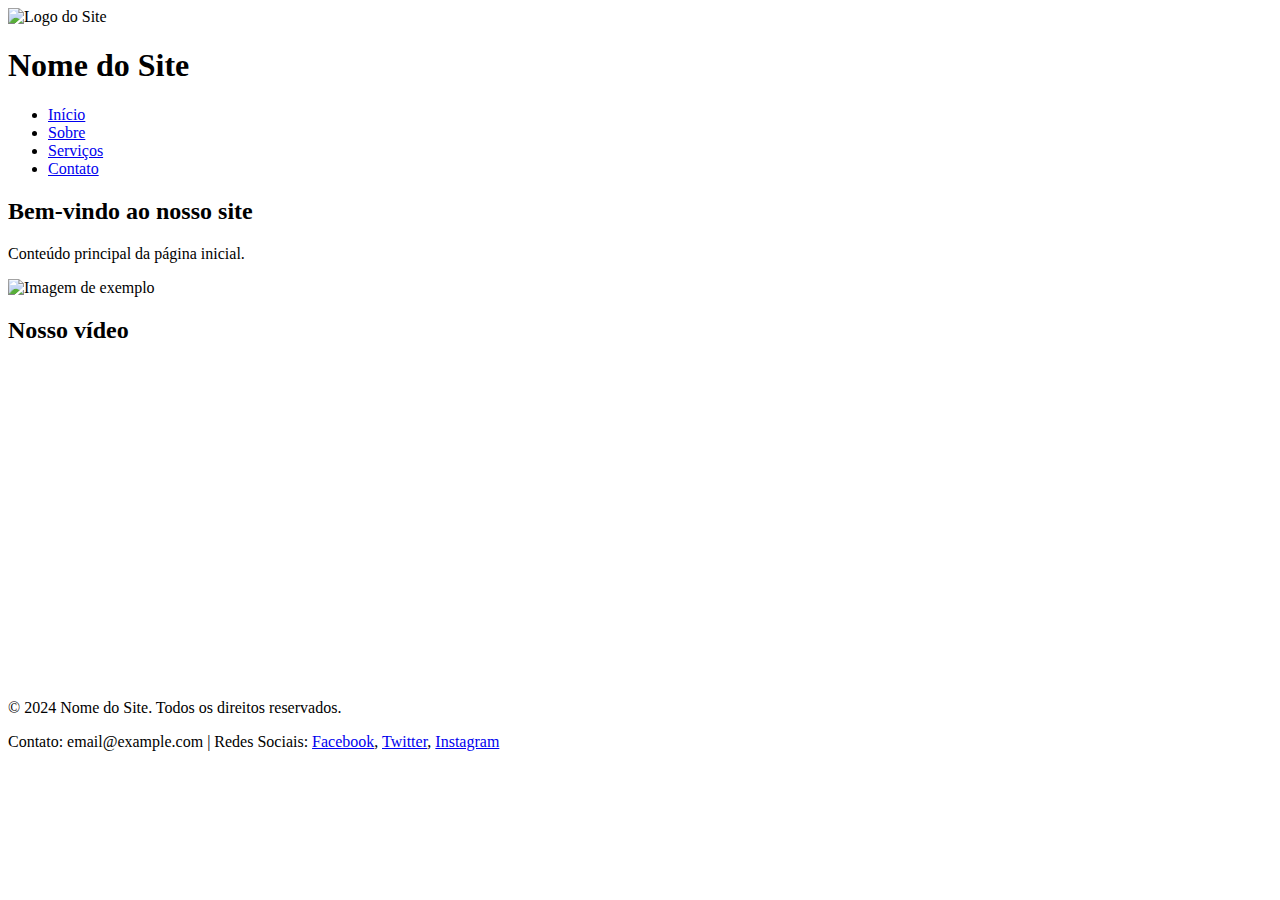
==== index.html @ 27aaef5a "Create index.html" ====
<!DOCTYPE html>
<html lang="pt-BR">
<head>
    <meta charset="UTF-8">
    <meta name="viewport" content="width=device-width, initial-scale=1.0">
    <title>Página Inicial</title>
    <link rel="stylesheet" href="css/style.css">
</head>
<body>
    <header>
        <img src="images/logo.png" alt="Logo do Site">
        <h1>Nome do Site</h1>
        <nav>
            <ul>
                <li><a href="index.html">Início</a></li>
                <li><a href="about.html">Sobre</a></li>
                <li><a href="services.html">Serviços</a></li>
                <li><a href="contact.html">Contato</a></li>
            </ul>
        </nav>
    </header>

    <main>
        <section>
            <h2>Bem-vindo ao nosso site</h2>
            <p>Conteúdo principal da página inicial.</p>
            <img src="images/imagem1.jpg" alt="Imagem de exemplo">
        </section>
        <section>
            <h2>Nosso vídeo</h2>
            <iframe width="560" height="315" src="https://www.youtube.com/embed/ID_DO_VIDEO" frameborder="0" allow="accelerometer; autoplay; clipboard-write; encrypted-media; gyroscope; picture-in-picture" allowfullscreen></iframe>
        </section>
    </main>

    <footer>
        <p>&copy; 2024 Nome do Site. Todos os direitos reservados.</p>
        <p>Contato: email@example.com | Redes Sociais: <a href="#">Facebook</a>, <a href="#">Twitter</a>, <a href="#">Instagram</a></p>
    </footer>
</body>
</html>
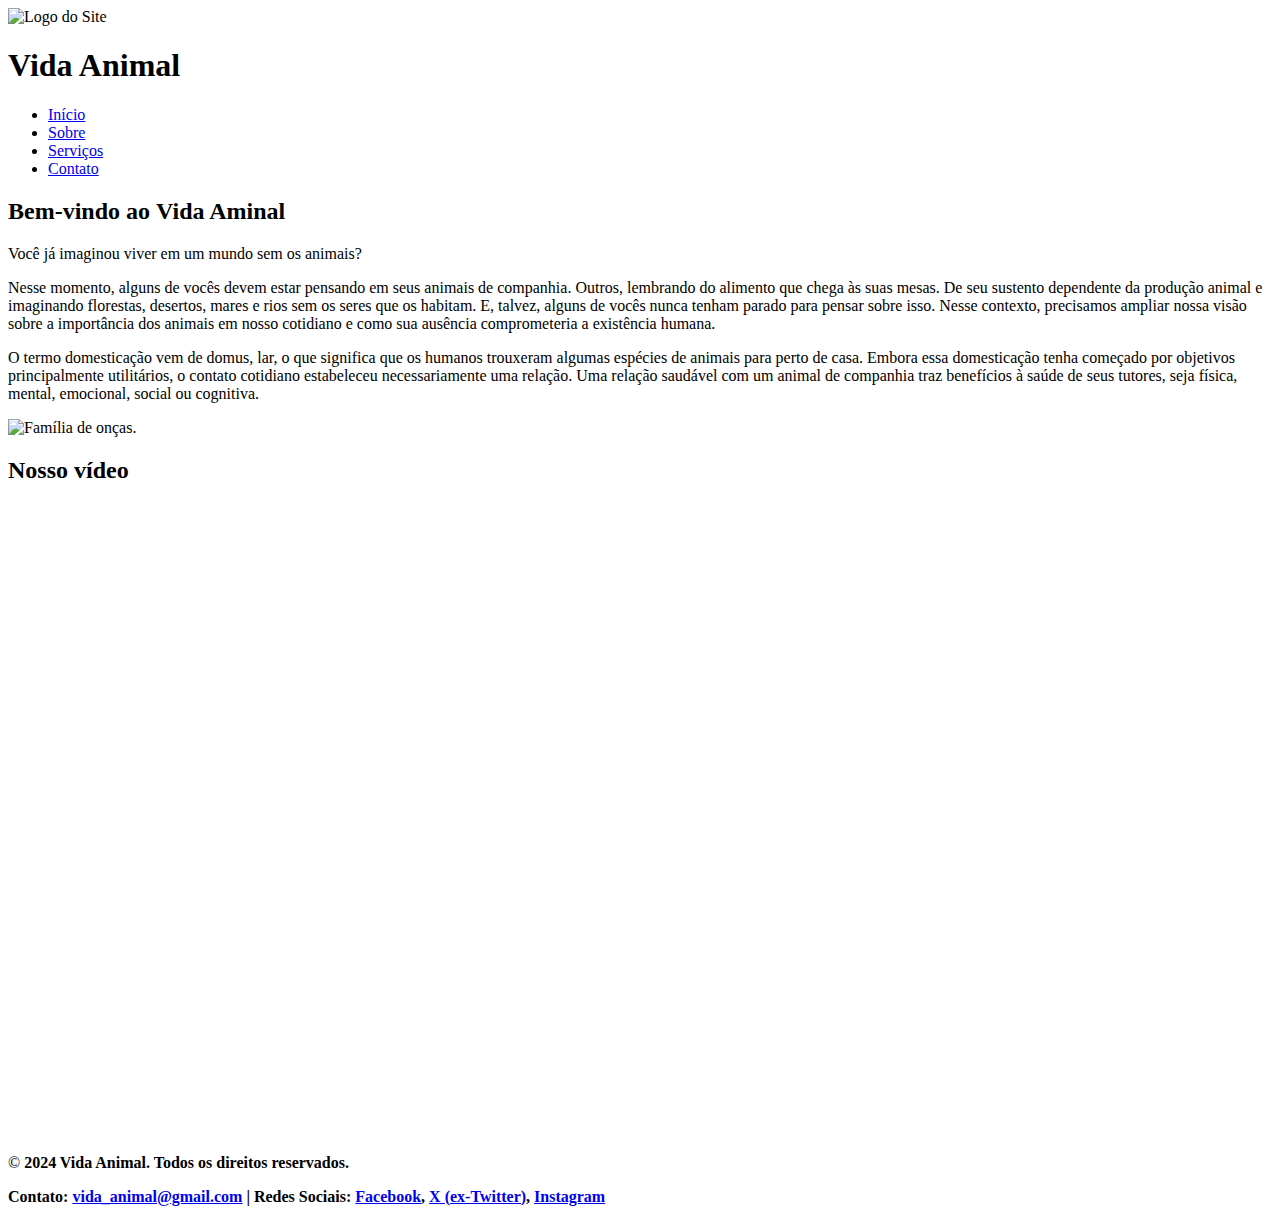
==== commit 8b0053d5: "Update index.html" ====
--- a/index.html
+++ b/index.html
@@ -3,38 +3,43 @@
 <head>
     <meta charset="UTF-8">
     <meta name="viewport" content="width=device-width, initial-scale=1.0">
-    <title>Página Inicial</title>
+    <title>Home - Vida Animal</title>
     <link rel="stylesheet" href="css/style.css">
 </head>
 <body>
     <header>
         <img src="images/logo.png" alt="Logo do Site">
-        <h1>Nome do Site</h1>
+        <h1>Vida Animal</h1>
         <nav>
             <ul>
                 <li><a href="index.html">Início</a></li>
-                <li><a href="about.html">Sobre</a></li>
-                <li><a href="services.html">Serviços</a></li>
-                <li><a href="contact.html">Contato</a></li>
+                <li><a href="sobre.html">Sobre</a></li>
+                <li><a href="servicos.html">Serviços</a></li>
+                <li><a href="contato.html">Contato</a></li>
             </ul>
         </nav>
     </header>
 
     <main>
         <section>
-            <h2>Bem-vindo ao nosso site</h2>
-            <p>Conteúdo principal da página inicial.</p>
-            <img src="images/imagem1.jpg" alt="Imagem de exemplo">
+            <h2>Bem-vindo ao <b>Vida Aminal</b></h2>
+            <p>Você já imaginou viver em um mundo sem os animais?</p>
+
+		<p>Nesse momento, alguns de vocês devem estar pensando em seus animais de companhia. Outros, lembrando do alimento que chega às suas mesas. De seu sustento dependente da produção animal e imaginando florestas, desertos, mares e rios sem os seres que os habitam. E, talvez, alguns de vocês nunca tenham parado para pensar sobre isso. Nesse contexto, precisamos ampliar nossa visão sobre a importância dos animais em nosso cotidiano e como sua ausência comprometeria a existência humana.</p>
+
+		<p>O termo domesticação vem de domus, lar, o que significa que os humanos trouxeram algumas espécies de animais para perto de casa. Embora essa domesticação tenha começado por objetivos principalmente utilitários, o contato cotidiano estabeleceu necessariamente uma relação. Uma relação saudável com um animal de companhia traz benefícios à saúde de seus tutores, seja física, mental, emocional, social ou cognitiva.</p></p>
+            
+		<img width=100% src="images/imagem1.jpg" alt="Família de onças.">
         </section>
-        <section>
+        
+	<section>
             <h2>Nosso vídeo</h2>
-            <iframe width="560" height="315" src="https://www.youtube.com/embed/ID_DO_VIDEO" frameborder="0" allow="accelerometer; autoplay; clipboard-write; encrypted-media; gyroscope; picture-in-picture" allowfullscreen></iframe>
+            <iframe width="1120" height="630" src="https://www.youtube.com/embed/w1hrZ0-_pAE?si=23tX29xk34vvP2Ce" title="Tanzânia, muito além do Serengeti!" frameborder="0" allow="accelerometer; autoplay; encrypted-media; gyroscope; picture-in-picture" allowfullscreen></iframe>
         </section>
-    </main>
-
+       </main>
     <footer>
-        <p>&copy; 2024 Nome do Site. Todos os direitos reservados.</p>
-        <p>Contato: email@example.com | Redes Sociais: <a href="#">Facebook</a>, <a href="#">Twitter</a>, <a href="#">Instagram</a></p>
+        <p>&copy; <b>2024 Vida Animal. Todos os direitos reservados.<b/></p>
+        <p>Contato: <a href="https://mail.google.com/">vida_animal@gmail.com</a> | Redes Sociais: <a href="https://www.facebook.com/share/CwZVuv6LLFcTEpr6/">Facebook</a>, <a href="https://x.com/?lang=pt-br">X (ex-Twitter)</a>, <a href="https://www.instagram.com/">Instagram</a></p>
     </footer>
 </body>
 </html>
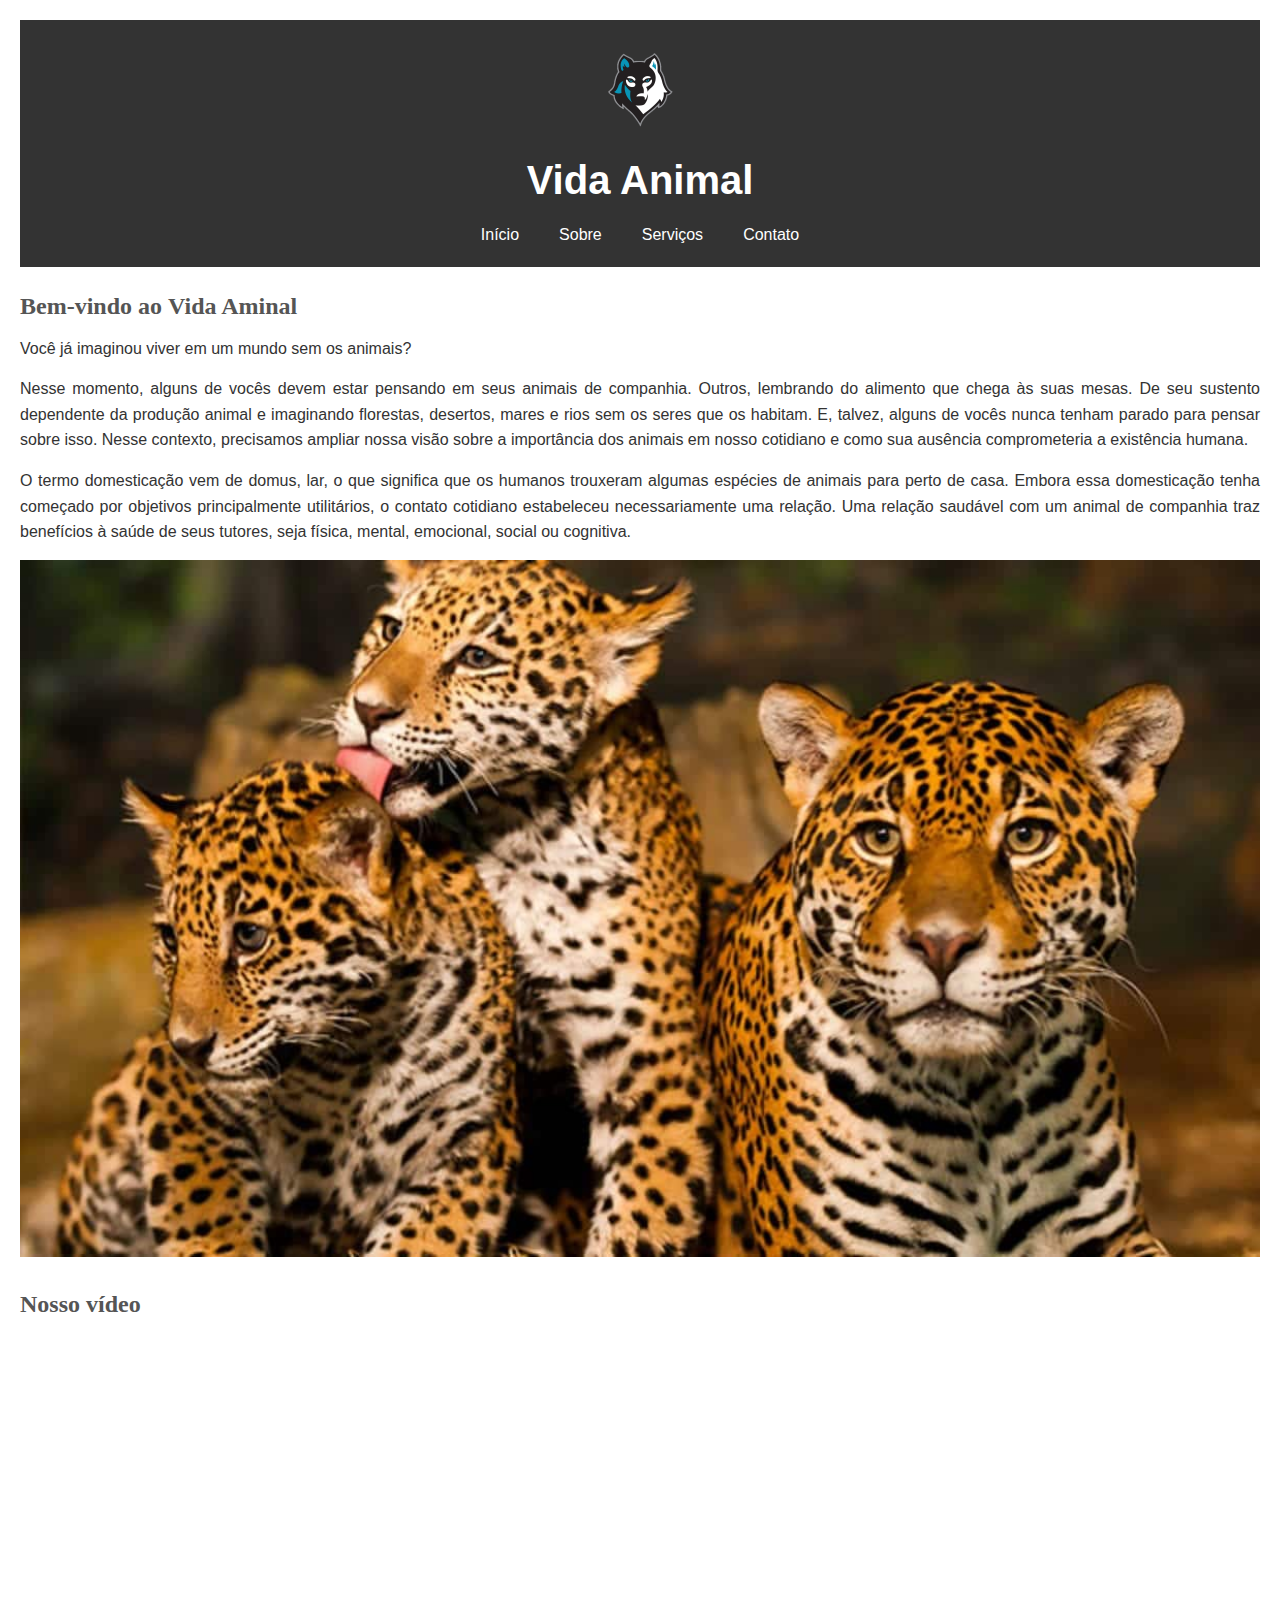
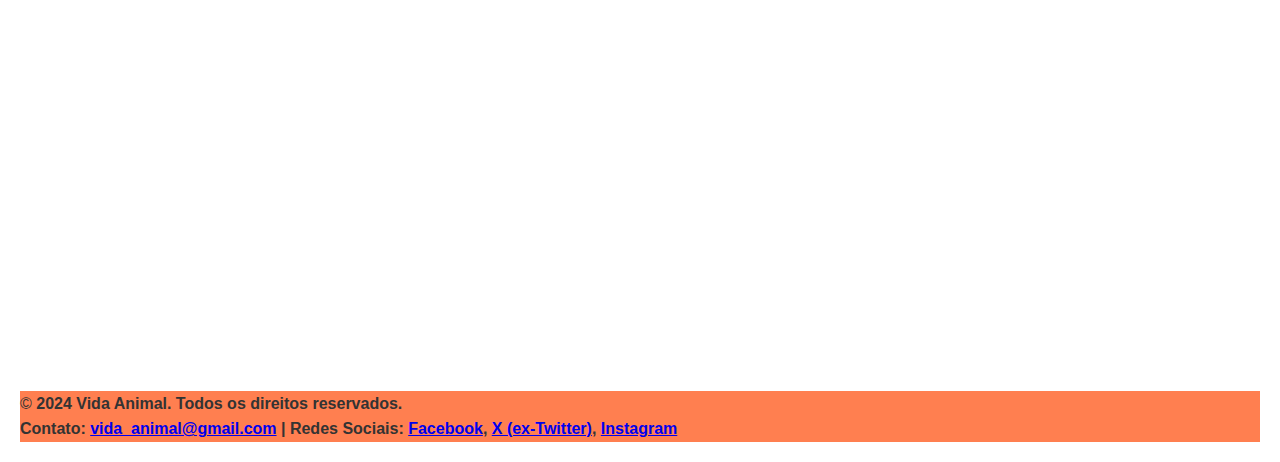
==== commit 41dec09d: "Add files via upload" ====
--- a/index.html
+++ b/index.html
@@ -1,45 +1,45 @@
-<!DOCTYPE html>
-<html lang="pt-BR">
-<head>
-    <meta charset="UTF-8">
-    <meta name="viewport" content="width=device-width, initial-scale=1.0">
-    <title>Home - Vida Animal</title>
-    <link rel="stylesheet" href="css/style.css">
-</head>
-<body>
-    <header>
-        <img src="images/logo.png" alt="Logo do Site">
-        <h1>Vida Animal</h1>
-        <nav>
-            <ul>
-                <li><a href="index.html">Início</a></li>
-                <li><a href="sobre.html">Sobre</a></li>
-                <li><a href="servicos.html">Serviços</a></li>
-                <li><a href="contato.html">Contato</a></li>
-            </ul>
-        </nav>
-    </header>
-
-    <main>
-        <section>
-            <h2>Bem-vindo ao <b>Vida Aminal</b></h2>
-            <p>Você já imaginou viver em um mundo sem os animais?</p>
-
-		<p>Nesse momento, alguns de vocês devem estar pensando em seus animais de companhia. Outros, lembrando do alimento que chega às suas mesas. De seu sustento dependente da produção animal e imaginando florestas, desertos, mares e rios sem os seres que os habitam. E, talvez, alguns de vocês nunca tenham parado para pensar sobre isso. Nesse contexto, precisamos ampliar nossa visão sobre a importância dos animais em nosso cotidiano e como sua ausência comprometeria a existência humana.</p>
-
-		<p>O termo domesticação vem de domus, lar, o que significa que os humanos trouxeram algumas espécies de animais para perto de casa. Embora essa domesticação tenha começado por objetivos principalmente utilitários, o contato cotidiano estabeleceu necessariamente uma relação. Uma relação saudável com um animal de companhia traz benefícios à saúde de seus tutores, seja física, mental, emocional, social ou cognitiva.</p></p>
-            
-		<img width=100% src="images/imagem1.jpg" alt="Família de onças.">
-        </section>
-        
-	<section>
-            <h2>Nosso vídeo</h2>
-            <iframe width="1120" height="630" src="https://www.youtube.com/embed/w1hrZ0-_pAE?si=23tX29xk34vvP2Ce" title="Tanzânia, muito além do Serengeti!" frameborder="0" allow="accelerometer; autoplay; encrypted-media; gyroscope; picture-in-picture" allowfullscreen></iframe>
-        </section>
-       </main>
-    <footer>
-        <p>&copy; <b>2024 Vida Animal. Todos os direitos reservados.<b/></p>
-        <p>Contato: <a href="https://mail.google.com/">vida_animal@gmail.com</a> | Redes Sociais: <a href="https://www.facebook.com/share/CwZVuv6LLFcTEpr6/">Facebook</a>, <a href="https://x.com/?lang=pt-br">X (ex-Twitter)</a>, <a href="https://www.instagram.com/">Instagram</a></p>
-    </footer>
-</body>
-</html>
+<!DOCTYPE html>
+<html lang="pt-BR">
+<head>
+    <meta charset="UTF-8">
+    <meta name="viewport" content="width=device-width, initial-scale=1.0">
+    <title>Home - Vida Animal</title>
+    <link rel="stylesheet" href="css/style.css">
+</head>
+<body>
+    <header>
+        <img src="images/logo.png" alt="Logo do Site">
+        <h1>Vida Animal</h1>
+        <nav>
+            <ul>
+                <li><a href="index.html">Início</a></li>
+                <li><a href="sobre.html">Sobre</a></li>
+                <li><a href="servicos.html">Serviços</a></li>
+                <li><a href="contato.html">Contato</a></li>
+            </ul>
+        </nav>
+    </header>
+
+    <main>
+        <section>
+            <h2>Bem-vindo ao <b>Vida Aminal</b></h2>
+            <p>Você já imaginou viver em um mundo sem os animais?</p>
+
+		<p>Nesse momento, alguns de vocês devem estar pensando em seus animais de companhia. Outros, lembrando do alimento que chega às suas mesas. De seu sustento dependente da produção animal e imaginando florestas, desertos, mares e rios sem os seres que os habitam. E, talvez, alguns de vocês nunca tenham parado para pensar sobre isso. Nesse contexto, precisamos ampliar nossa visão sobre a importância dos animais em nosso cotidiano e como sua ausência comprometeria a existência humana.</p>
+
+		<p>O termo domesticação vem de domus, lar, o que significa que os humanos trouxeram algumas espécies de animais para perto de casa. Embora essa domesticação tenha começado por objetivos principalmente utilitários, o contato cotidiano estabeleceu necessariamente uma relação. Uma relação saudável com um animal de companhia traz benefícios à saúde de seus tutores, seja física, mental, emocional, social ou cognitiva.</p></p>
+            
+		<img width=100% src="images/imagem1.jpg" alt="Família de onças.">
+        </section>
+        
+	<section>
+            <h2>Nosso vídeo</h2>
+            <iframe width="1120" height="630" src="https://www.youtube.com/embed/w1hrZ0-_pAE?si=23tX29xk34vvP2Ce" title="Tanzânia, muito além do Serengeti!" frameborder="0" allow="accelerometer; autoplay; encrypted-media; gyroscope; picture-in-picture" allowfullscreen></iframe>
+        </section>
+       </main>
+    <footer>
+        <p>&copy; <b>2024 Vida Animal. Todos os direitos reservados.<b/></p>
+        <p>Contato: <a href="https://mail.google.com/">vida_animal@gmail.com</a> | Redes Sociais: <a href="https://www.facebook.com/share/CwZVuv6LLFcTEpr6/">Facebook</a>, <a href="https://x.com/?lang=pt-br">X (ex-Twitter)</a>, <a href="https://www.instagram.com/">Instagram</a></p>
+    </footer>
+</body>
+</html>
--- a/css/style.css
+++ b/css/style.css
@@ -0,0 +1,98 @@
+/* Reset básico */
+* {
+    margin: 0px;
+    padding: 0px;
+    box-sizing: border-box;
+}
+
+body {
+    font-family: Arial, sans-serif;
+    line-height: 1.6;
+    color: #333;
+    margin: 0;
+    padding: 20px;
+}
+
+header {
+    background-color: #333;
+    color: #fff;
+    padding: 20px;
+    text-align: center;
+}
+
+header img {
+    max-width: 100px;
+}
+
+header h1 {
+    font-family: 'Verdana', sans-serif;
+    font-size: 2.5em;
+}
+
+nav ul {
+    list-style: none;
+    display: flex;
+    justify-content: center;
+    margin-top: 10px;
+}
+
+nav ul li {
+    margin: 0 20px;
+}
+
+nav ul li a {
+    color: #fff;
+    text-decoration: none;
+    font-family: 'Tahoma', sans-serif;
+}
+
+nav ul li a:hover {
+    text-decoration: underline;
+    margin: 20px;
+}
+
+main {
+    margin-top: 20px;
+}
+
+section {
+    margin-bottom: 20px;
+}
+
+section h2 {
+    font-family: 'Georgia', serif;
+    color: #555;
+    margin-bottom: 10px;
+}
+
+section p {
+    margin-bottom: 15px;
+    text-align: justify;
+}
+
+section img {
+    max-width: 100%;
+    height: auto;
+    align: center;
+}
+
+form {
+    display: flex;
+    flex-direction: column;
+    max-width: 600px;
+    margin: 0 auto;
+}
+
+form label {
+    margin-bottom: 5px;
+    color: #555;
+}
+
+form input, form textarea, form button {
+    margin-bottom: 10px;
+    padding: 10px;
+    font
+}
+footer {
+	background-color: coral
+}